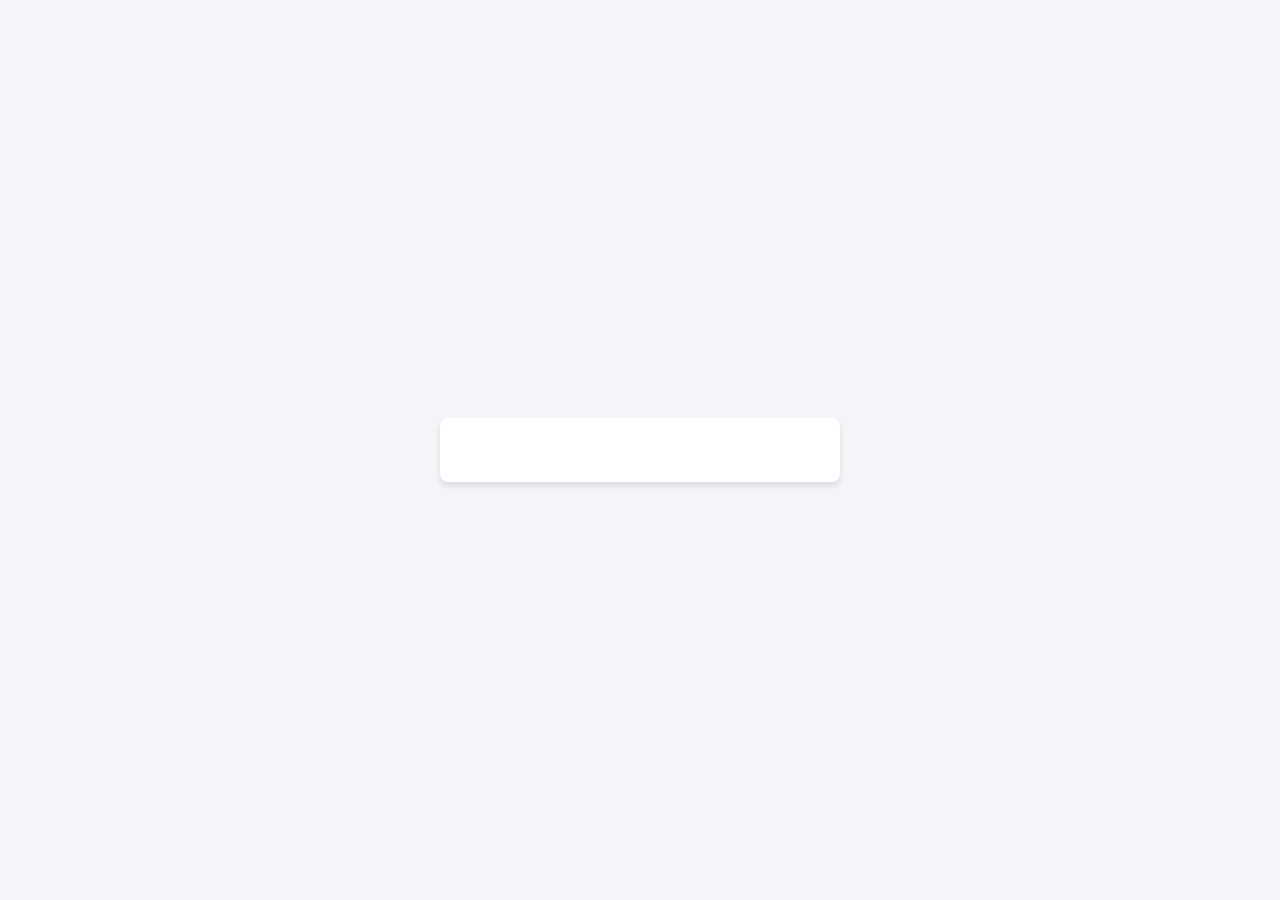
==== WebFormBuilder/wwwroot/Index.html @ c279938a "Add project files." ====
﻿<!DOCTYPE html>
<html lang="en">
<head>
	<meta charset="UTF-8">
	<link rel="icon" type="image/png" href="[data-uri]" />

	<meta name="viewport" content="width=device-width, initial-scale=1.0">
	<title>Radio and Checkbox Styling</title>
	<link rel="stylesheet" href="styles.css">
	<script src="netproxy.js" defer></script>
	<script src="macros.js" defer></script>
</head>
<body>
	<div id="form-container"></div>
	<script src="script.js" defer></script>
</body>
</html>
---- WebFormBuilder/wwwroot/styles.css ----
﻿*
{
	margin: 0;
	padding: 0;
	box-sizing: border-box;
	font-family: Arial, sans-serif;
}

body
{
	display: flex;
	justify-content: center;
	align-items: center;
	min-height: 100vh;
	background: #f4f4f9;
}

#form-container
{
	width: 100%;
	max-width: 400px;
	background: #ffffff;
	padding: 2rem;
	border-radius: 8px;
	box-shadow: 0 4px 6px rgba(0, 0, 0, 0.1);
}

form
{
	display: flex;
	flex-direction: column;
	gap: 1.5rem;
}

label
{
	display: block;
	font-weight: bold;
	margin-bottom: 0.5rem;
	color: #333;
}

input[type="text"],
input[type="email"],
input[type="password"],
select
{
	width: 100%;
	padding: 0.75rem;
	border: 1px solid #ccc;
	border-radius: 4px;
	font-size: 1rem;
	color: #555;
	background: #f9f9f9;
	transition: all 0.3s ease;
}

	input[type="text"]:focus,
	input[type="email"]:focus,
	input[type="password"]:focus,
	select:focus
	{
		border-color: #007bff;
		outline: none;
		background: #ffffff;
		box-shadow: 0 0 5px rgba(0, 123, 255, 0.5);
	}

input[type="radio"],
input[type="checkbox"]
{
	margin-right: 0.5rem;
	transform: scale(1.2);
}

button
{
	padding: 0.75rem;
	font-size: 1rem;
	font-weight: bold;
	color: #ffffff;
	background: #007bff;
	border: none;
	border-radius: 4px;
	cursor: pointer;
	transition: all 0.3s ease;
}

	button:hover
	{
		background: #0056b3;
	}

div
{
	display: flex;
	flex-direction: column;
}

.radio-group,
.checkbox-group
{
	display: flex;
	flex-direction: row;
	flex-wrap: wrap;
	gap: 1rem;
	align-items: center;
}

	.radio-group > div,
	.checkbox-group > div
	{
		display: flex;
		align-items: center;
		gap: 0.5rem;
	}

button[type="submit"]
{
	margin-top: 1rem;
}


.tooltip-wrapper
{
	display: inline-block;
	margin-left: 0.5rem;
	position: relative;
	cursor: pointer;
	vertical-align: baseline;
}

.tooltip-icon
{
	display: inline-flex;
	justify-content: center;
	align-items: center;
	width: 18px;
	height: 18px;
	border-radius: 50%;
	background-color: #007bff;
	color: #ffffff;
	font-size: 12px;
	font-weight: bold;
	line-height: 1;
	vertical-align: middle;
	transform: translateY(-2px);
}

.tooltip-text
{
	visibility: hidden;
	width: 250px;
	background-color: #333;
	color: #fff;
	text-align: center;
	border-radius: 4px;
	padding: 0.5rem;
	position: absolute;
	z-index: 1;
	bottom: 125%;
	left: 50%;
	margin-left: -100px;
	opacity: 0;
	transition: opacity 0.3s;
}

.tooltip-wrapper:hover .tooltip-text
{
	visibility: visible;
	opacity: 1;
}

textarea
{
	width: 100%;
	padding: 0.75rem;
	border: 1px solid #ccc;
	border-radius: 4px;
	font-size: 1rem;
	color: #555;
	background: #f9f9f9;
	transition: all 0.3s ease;
	resize: vertical; /* Maakt de textarea verticaal verstelbaar */
}

	textarea:focus
	{
		border-color: #007bff;
		outline: none;
		background: #ffffff;
		box-shadow: 0 0 5px rgba(0, 123, 255, 0.5);
	}
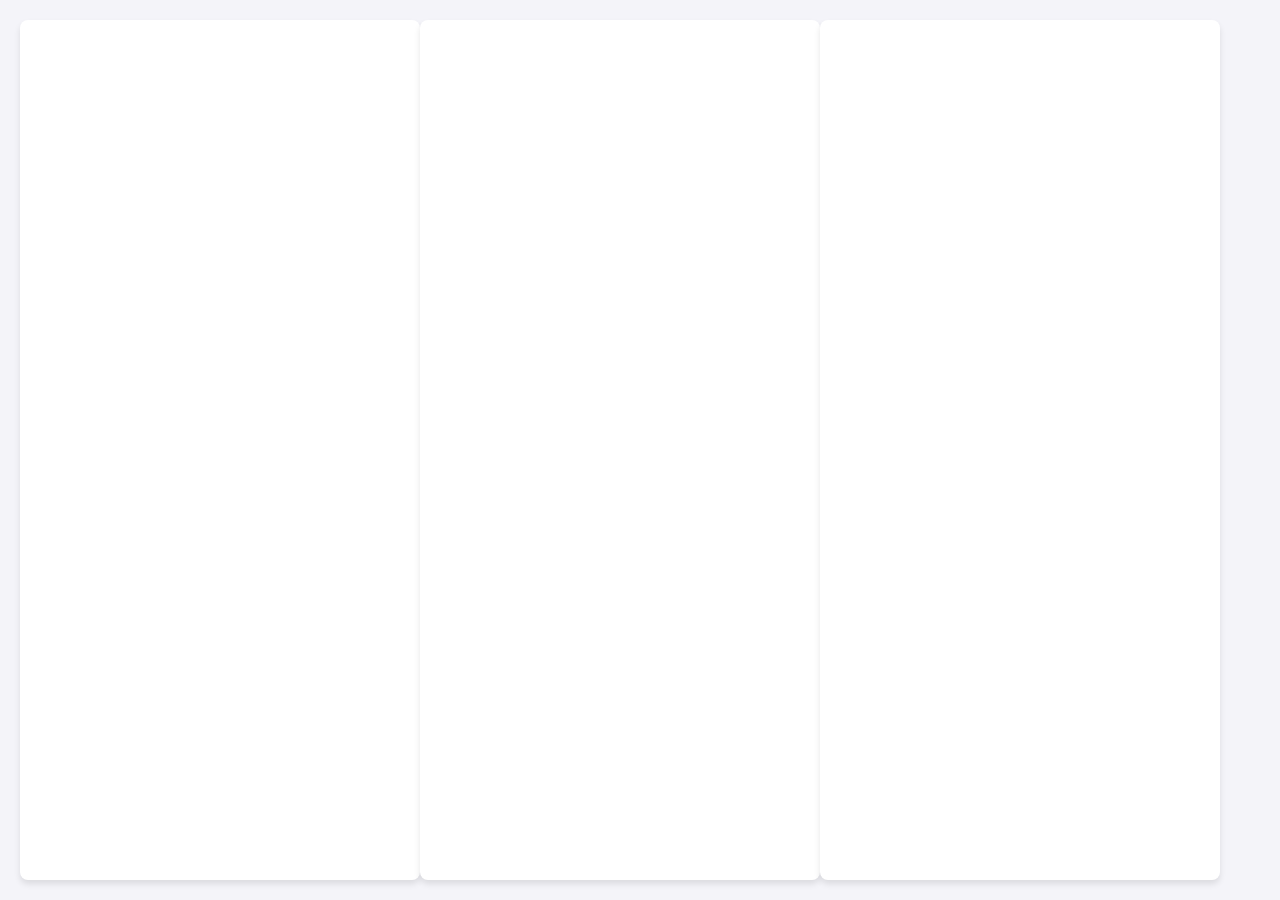
==== commit fac580fa: "working on examples" ====
--- a/WebFormBuilder/wwwroot/Index.html
+++ b/WebFormBuilder/wwwroot/Index.html
@@ -7,11 +7,11 @@
 	<meta name="viewport" content="width=device-width, initial-scale=1.0">
 	<title>Radio and Checkbox Styling</title>
 	<link rel="stylesheet" href="styles.css">
-	<script src="netproxy.js" defer></script>
-	<script src="macros.js" defer></script>
+	<script src="script.js" defer></script>
 </head>
 <body>
-	<div id="form-container"></div>
-	<script src="script.js" defer></script>
+	<div id="navigation" class="form-container"></div>
+	<div id="form1" class="form-container"></div>
+	<pre id="output" class="form-container" style="white-space: pre-wrap; overflow: hidden"></pre>
 </body>
 </html>
--- a/WebFormBuilder/wwwroot/styles.css
+++ b/WebFormBuilder/wwwroot/styles.css
@@ -1,195 +1,249 @@
-﻿*
-{
+﻿html
+{
+	box-sizing: border-box;
+}
+
+*,
+*:before,
+*:after
+{
+	box-sizing: inherit;
 	margin: 0;
 	padding: 0;
-	box-sizing: border-box;
 	font-family: Arial, sans-serif;
 }
 
 body
 {
 	display: flex;
-	justify-content: center;
-	align-items: center;
+	ajustify-content: center;
+	aalign-items: center;
 	min-height: 100vh;
 	background: #f4f4f9;
-}
-
-#form-container
+	padding:20px;
+}
+
+.form-container
 {
 	width: 100%;
 	max-width: 400px;
-	background: #ffffff;
+	background: #fff;
 	padding: 2rem;
 	border-radius: 8px;
 	box-shadow: 0 4px 6px rgba(0, 0, 0, 0.1);
 }
 
-form
-{
-	display: flex;
-	flex-direction: column;
-	gap: 1.5rem;
-}
-
-label
-{
-	display: block;
-	font-weight: bold;
-	margin-bottom: 0.5rem;
-	color: #333;
-}
-
-input[type="text"],
-input[type="email"],
-input[type="password"],
-select
-{
-	width: 100%;
-	padding: 0.75rem;
-	border: 1px solid #ccc;
-	border-radius: 4px;
-	font-size: 1rem;
-	color: #555;
-	background: #f9f9f9;
-	transition: all 0.3s ease;
-}
-
-	input[type="text"]:focus,
-	input[type="email"]:focus,
-	input[type="password"]:focus,
-	select:focus
-	{
-		border-color: #007bff;
-		outline: none;
-		background: #ffffff;
-		box-shadow: 0 0 5px rgba(0, 123, 255, 0.5);
-	}
-
-input[type="radio"],
-input[type="checkbox"]
-{
-	margin-right: 0.5rem;
-	transform: scale(1.2);
-}
-
-button
-{
-	padding: 0.75rem;
-	font-size: 1rem;
-	font-weight: bold;
-	color: #ffffff;
-	background: #007bff;
-	border: none;
-	border-radius: 4px;
-	cursor: pointer;
-	transition: all 0.3s ease;
-}
-
-	button:hover
-	{
-		background: #0056b3;
-	}
-
-div
-{
-	display: flex;
-	flex-direction: column;
-}
-
-.radio-group,
-.checkbox-group
-{
-	display: flex;
-	flex-direction: row;
-	flex-wrap: wrap;
-	gap: 1rem;
-	align-items: center;
-}
-
-	.radio-group > div,
-	.checkbox-group > div
+	.form-container form
 	{
 		display: flex;
+		flex-direction: column;
+		gap: 1.5rem;
+	}
+
+	.form-container label
+	{
+		display: block;
+		font-weight: bold;
+		margin-bottom: 0.5rem;
+		color: #333;
+	}
+
+	.form-container input:not([type="file"]):not([type="button"]):not([type="radio"]):not([type="checkbox"]), select, textarea
+	{
+		width: 100%;
+		padding: 0.75rem;
+		border: 1px solid #ccc;
+		border-radius: 4px;
+		font-size: 1rem;
+		color: #555;
+		background: #f9f9f9;
+		transition: all 0.3s ease;
+	}
+
+		.form-container input:focus,
+		select:focus,
+		textarea:focus
+		{
+			border-color: #007bff;
+			outline: none;
+			background: #fff;
+			box-shadow: 0 0 5px rgba(0, 123, 255, 0.5);
+		}
+
+	.form-container input[type="color"]
+	{
+		height: 2.7rem;
+		padding: 0 !important;
+	}
+
+	.form-container input[type="radio"],
+	input[type="checkbox"]
+	{
+		margin-top: 1rem;
+		margin-right: 0.5rem;
+		transform: scale(1.2);
+	}
+
+	.form-container input[type="file"],
+	input[type="button"],
+	button
+	{
+		padding: 0.75rem;
+		font-size: 1rem;
+		font-weight: bold;
+		color: #fff;
+		background: #007bff;
+		border: none;
+		border-radius: 4px;
+		cursor: pointer;
+		transition: all 0.3s ease;
+	}
+
+		.form-container input[type="button"]:focus,
+		input[type="file"]:hover,
+		button:hover
+		{
+			background: #0056b3;
+		}
+
+	.form-container input[type="file"]
+	{
+		appearance: none;
+		-webkit-appearance: none;
+	}
+
+		.form-container input[type="file"]::-webkit-file-upload-button
+		{
+			appearance: none;
+			background: transparent;
+			border: none;
+			border-right: solid 2px white;
+			font: inherit;
+			cursor: pointer;
+			color: white;
+		}
+
+	.form-container div
+	{
+		display: flex;
+		flex-direction: column;
+	}
+
+	.form-container .radio-group,
+	.form-container .checkbox-group
+	{
+		display: flex;
+		flex-direction: row;
+		flex-wrap: wrap;
+		gap: 1rem;
 		align-items: center;
-		gap: 0.5rem;
-	}
-
-button[type="submit"]
-{
-	margin-top: 1rem;
-}
-
-
-.tooltip-wrapper
-{
-	display: inline-block;
-	margin-left: 0.5rem;
-	position: relative;
-	cursor: pointer;
-	vertical-align: baseline;
-}
-
-.tooltip-icon
-{
-	display: inline-flex;
-	justify-content: center;
-	align-items: center;
-	width: 18px;
-	height: 18px;
-	border-radius: 50%;
-	background-color: #007bff;
-	color: #ffffff;
-	font-size: 12px;
-	font-weight: bold;
-	line-height: 1;
-	vertical-align: middle;
-	transform: translateY(-2px);
-}
-
-.tooltip-text
-{
-	visibility: hidden;
-	width: 250px;
-	background-color: #333;
-	color: #fff;
-	text-align: center;
-	border-radius: 4px;
-	padding: 0.5rem;
-	position: absolute;
-	z-index: 1;
-	bottom: 125%;
-	left: 50%;
-	margin-left: -100px;
-	opacity: 0;
-	transition: opacity 0.3s;
-}
-
-.tooltip-wrapper:hover .tooltip-text
-{
-	visibility: visible;
-	opacity: 1;
-}
-
-textarea
-{
-	width: 100%;
-	padding: 0.75rem;
-	border: 1px solid #ccc;
-	border-radius: 4px;
-	font-size: 1rem;
-	color: #555;
-	background: #f9f9f9;
-	transition: all 0.3s ease;
-	resize: vertical; /* Maakt de textarea verticaal verstelbaar */
-}
-
-	textarea:focus
-	{
-		border-color: #007bff;
-		outline: none;
-		background: #ffffff;
-		box-shadow: 0 0 5px rgba(0, 123, 255, 0.5);
-	}
-
-
+	}
+
+		.form-container .radio-group > div,
+		.form-container .checkbox-group > div
+		{
+			display: flex;
+			align-items: center;
+			gap: 0.5rem;
+		}
+
+	.form-container button[type="submit"],
+	button[type="reset"]
+	{
+		margin-top: 0.1rem;
+	}
+
+	.form-container .tooltip-wrapper
+	{
+		display: inline-block;
+		margin-left: 0.5rem;
+		position: relative;
+		cursor: pointer;
+		vertical-align: baseline;
+	}
+
+	.form-container .tooltip-icon
+	{
+		display: inline-flex;
+		justify-content: center;
+		align-items: center;
+		width: 18px;
+		height: 18px;
+		border-radius: 50%;
+		background-color: #007bff;
+		color: #fff;
+		font-size: 12px;
+		font-weight: bold;
+		line-height: 1;
+		vertical-align: middle;
+		transform: translateY(-2px);
+	}
+
+	.form-container .tooltip-text
+	{
+		visibility: hidden;
+		width: 250px;
+		background-color: #333;
+		color: #fff;
+		text-align: center;
+		border-radius: 4px;
+		padding: 0.5rem;
+		position: absolute;
+		z-index: 1;
+		bottom: 125%;
+		left: 50%;
+		margin-left: -100px;
+		opacity: 0;
+		transition: opacity 0.3s;
+	}
+
+	.form-container .tooltip-wrapper:hover .tooltip-text
+	{
+		visibility: visible;
+		opacity: 1;
+	}
+
+	.form-container textarea
+	{
+		width: 100%;
+		padding: 0.75rem;
+		border: 1px solid #ccc;
+		border-radius: 4px;
+		font-size: 1rem;
+		color: #555;
+		background: #f9f9f9;
+		transition: all 0.3s ease;
+		resize: vertical;
+	}
+
+	.form-container .combobox
+	{
+		position: relative;
+		display: inline-block;
+	}
+
+		.form-container .combobox .combobox-list
+		{
+			position: absolute;
+			top: 100%;
+			left: 0;
+			right: 0;
+			max-height: 150px;
+			overflow-y: auto;
+			border: 1px solid #ccc;
+			background: white;
+			box-shadow: 0 2px 5px rgba(0, 0, 0, 0.2);
+			z-index: 10;
+			display: none;
+		}
+
+			.form-container .combobox .combobox-list .combobox-list-item
+			{
+				padding: 8px;
+				cursor: pointer;
+			}
+
+				.form-container .combobox .combobox-list .combobox-list-item:hover
+				{
+					background: #f0f0f0;
+				}
